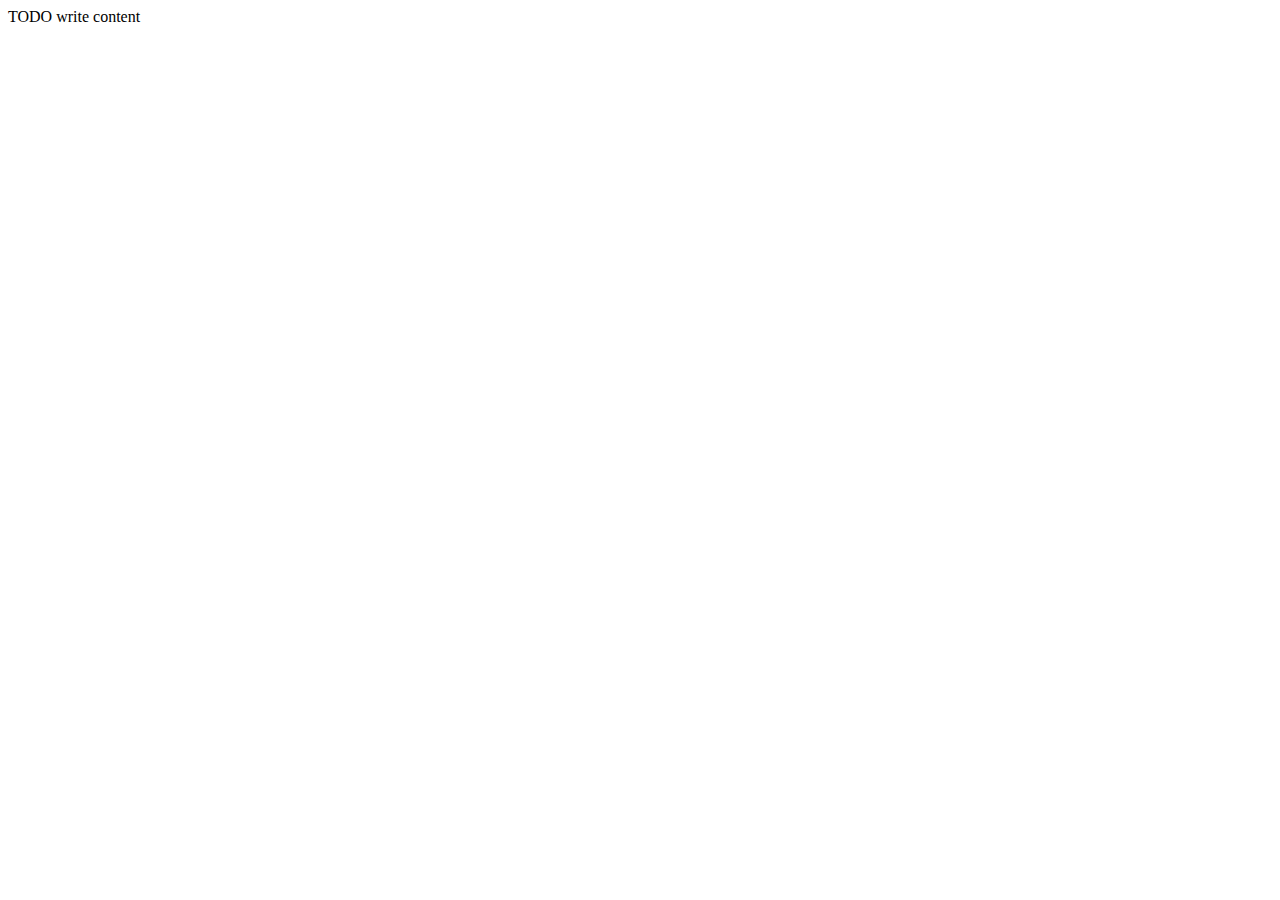
==== Portfolio/web/index.html @ dd40aa5c "Upload project" ====
<!DOCTYPE html>
<!--
To change this license header, choose License Headers in Project Properties.
To change this template file, choose Tools | Templates
and open the template in the editor.
-->
<html>
    <head>
        <title>TODO supply a title</title>
        <meta charset="UTF-8">
        <meta name="viewport" content="width=device-width, initial-scale=1.0">
    </head>
    <body>
        <div>TODO write content</div>
    </body>
</html>
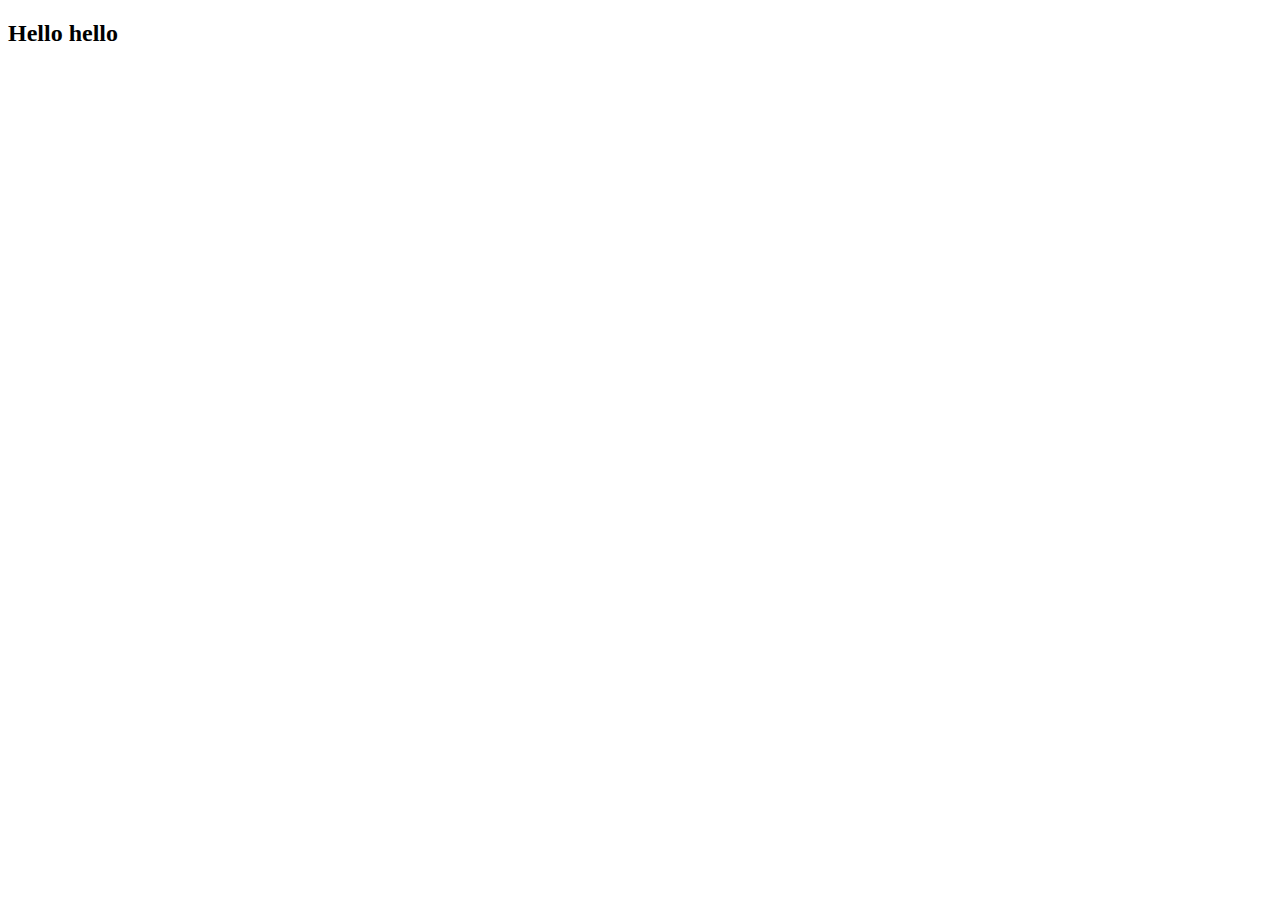
==== commit f2649c20: "check commit" ====
--- a/Portfolio/web/index.html
+++ b/Portfolio/web/index.html
@@ -11,6 +11,6 @@
         <meta name="viewport" content="width=device-width, initial-scale=1.0">
     </head>
     <body>
-        <div>TODO write content</div>
+        <h2>Hello hello</h2>
     </body>
 </html>
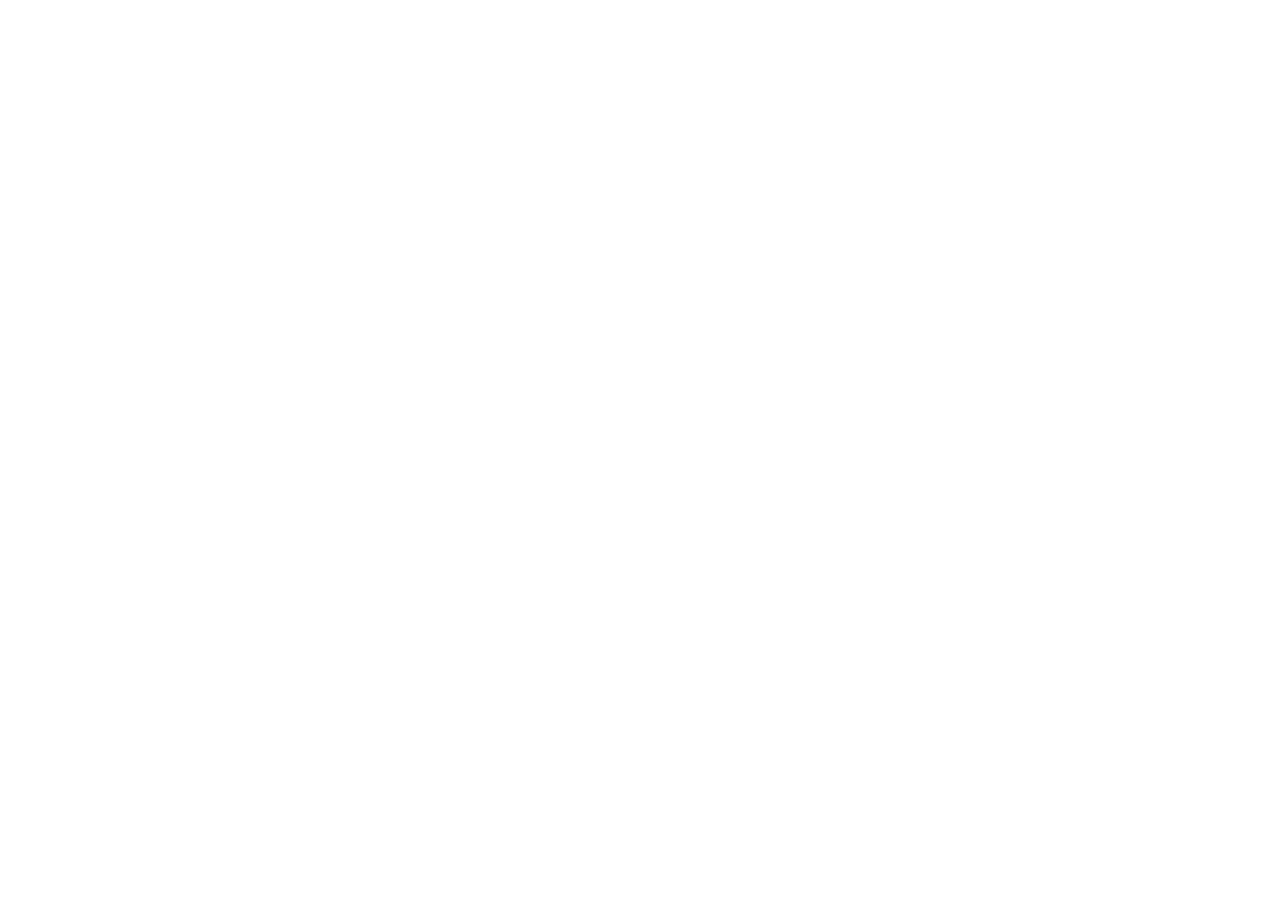
==== commit 6b604dac: "login page" ====
--- a/Portfolio/web/index.html
+++ b/Portfolio/web/index.html
@@ -5,12 +5,14 @@
 and open the template in the editor.
 -->
 <html>
-    <head>
-        <title>TODO supply a title</title>
-        <meta charset="UTF-8">
-        <meta name="viewport" content="width=device-width, initial-scale=1.0">
-    </head>
-    <body>
-        <h2>Hello hello</h2>
-    </body>
-</html>
+
+<head>
+    <title>TODO supply a title</title>
+    <meta charset="UTF-8">
+    <meta name="viewport" content="width=device-width, initial-scale=1.0">
+</head>
+
+<body>
+</body>
+
+</html>